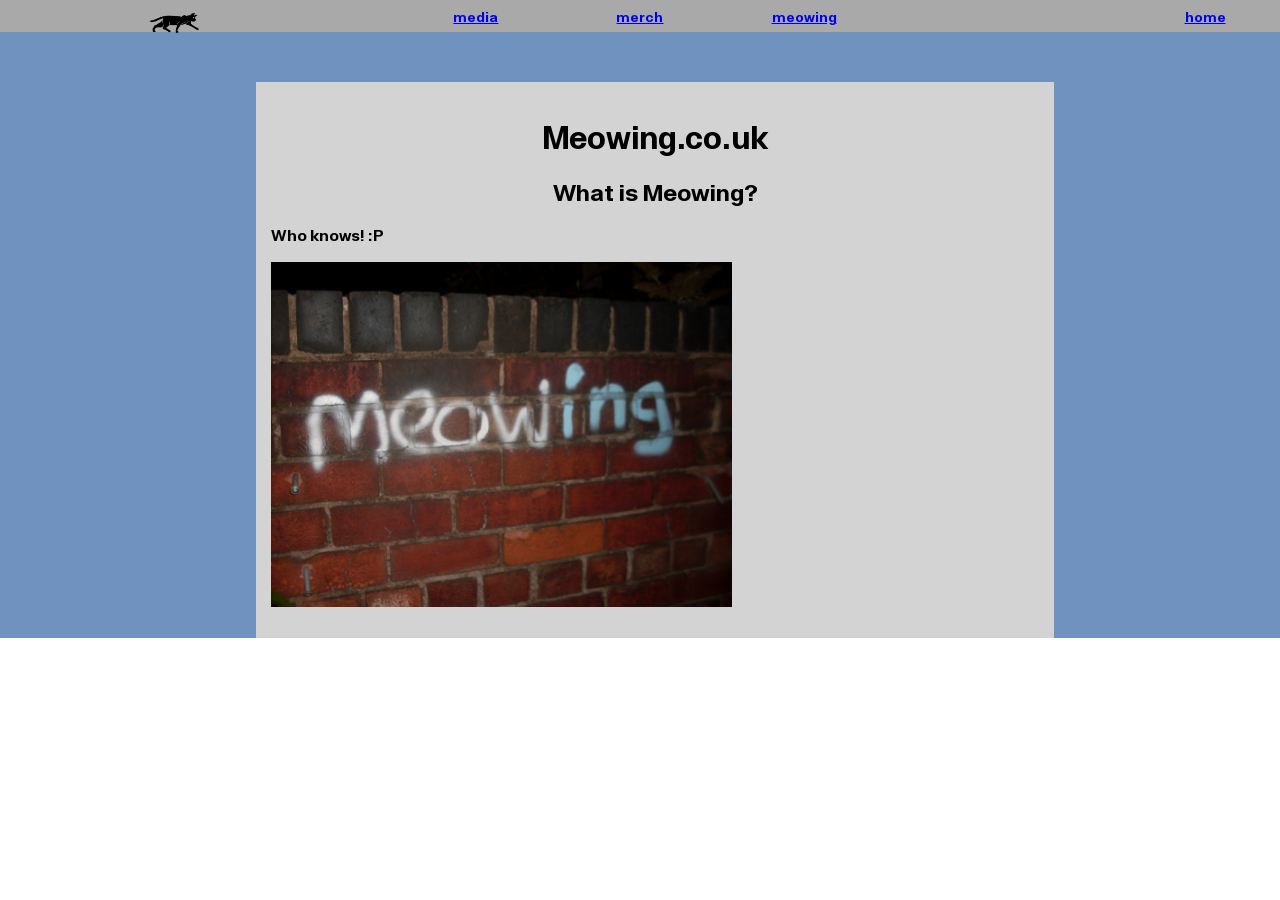
==== site/index.html @ 7d300ab9 "Created website" ====
<html>
    <head>
        <link rel="stylesheet" href="../style.css" type="text/css"/>
        <script src="./cat.js"></script>
    </head>
    <body>
         <div id="nav-parent">
            <div>
                <div id="cat-animation" class="mirror-H">

                </div>
            </div>
            <div></div>
            <div>
                <div id="nav-main-items">
                    <div class="nav-item"><span>
                        <a class="nav-link" href="./media.html">media</a>
                    </span></div>
                    <div class="nav-item"><span>
                        <a class="nav-link" href="./merch.html">merch</a>
                    </span></div>
                    <div class="nav-item"><span>
                        <a class="nav-link" href="./meowing.html">meowing</a>
                    </span></div>
                </div>
            </div>
            <div></div>
            <div><span class="nav-item">
                 <a class="nav-link" href="./index.html">home</a>
            </span></div>
        </div> 

        <div id="body-container">
            <div id="main-body">
                <h1 class="centred">Meowing.co.uk</h1>
                <h2 class="centred">What is Meowing?</h2>
                <p>
                    Who knows! :P
                    <br><br>
                    <img style="width: 60%; " src="../assets/meowing paint.png"/>
                </p>
            </div>
        </div>
    </body>
</html>
---- style.css ----
@font-face{
    font-family: "Helonik Black";
    src: url("e95dc59988cf96e0c17519c1303217d3.eot");
    src: url("e95dc59988cf96e0c17519c1303217d3.eot?#iefix")format("embedded-opentype"),
        url("e95dc59988cf96e0c17519c1303217d3.woff")format("woff"),
        url("e95dc59988cf96e0c17519c1303217d3.woff2")format("woff2"),
        url("e95dc59988cf96e0c17519c1303217d3.ttf")format("truetype"),
        url("e95dc59988cf96e0c17519c1303217d3.svg#Helonik Black")format("svg");
    font-weight:normal;
    font-style:normal;
    font-display:swap;
}

@font-face{
    font-family: "Helonik Bold";
    src: url("4c2a1c9a6d19a590e34307c9488aa96a.eot");
    src: url("4c2a1c9a6d19a590e34307c9488aa96a.eot?#iefix")format("embedded-opentype"),
        url("4c2a1c9a6d19a590e34307c9488aa96a.woff")format("woff"),
        url("4c2a1c9a6d19a590e34307c9488aa96a.woff2")format("woff2"),
        url("4c2a1c9a6d19a590e34307c9488aa96a.ttf")format("truetype"),
        url("4c2a1c9a6d19a590e34307c9488aa96a.svg#Helonik Bold")format("svg");
    font-weight:normal;
    font-style:normal;
    font-display:swap;
}

body {
    font-family: "Helonik Bold";
    margin: 0;
}

html, body {
    max-width: 100%;
    overflow-x: hidden;
}


#nav-parent {
display: grid;
justify-items: center;
align-items: center;
grid-template-columns: 1fr 3fr 5fr 3fr 1fr;
grid-template-rows: 1fr;
grid-column-gap: 0px;
grid-row-gap: 0px;
background-color: darkgray;
width:100%;
height:calc(var(--nav-height)*1px);
} 

#nav-parent > div {
    width: 100%;
    height: 100%;
    display: grid;
    align-items: center;
}

#nav-parent > div > span {
    padding: 3px;
}

.nav-item {
    font-size: 14px;
    align-self: center;
}

#nav-main-items {
    display: grid;
    justify-items: center;
    grid-template-columns: 1fr 1fr 1fr;
    grid-template-rows: 1fr;
    grid-column-gap: 0px;
    grid-row-gap: 0px;
    width:100%;
    height:100%;

}

#body-container {
    padding-left: 20%; 
    padding-right: 20%; 
    padding-top:50px;
    background-color: #7092be;
}

#main-body {
    width:100%;
    height: fit-content;
    padding: 15px;
    background-color: lightgrey;
}

.centred {
    display: flex;
    justify-content: center; 
    align-items: center;
}

:root {
    --nav-height: 32;
    --sprite-height: calc(var(--nav-height) - 5);
    --actual-sprite-height: 200;
    --actual-sprite-width:400;
    --actual-spritesheet-height: 2600;
    --actual-spritesheet-width: 1600;
    --sprites-in-col: 13;
    --sprite-scale-factor: calc(var(--sprite-height) / var(--actual-sprite-height));
    --spritesheet-height: calc(var(--sprites-in-col) * var(--sprite-height));
    --spritesheet-width: calc(var(--spritesheet-height) * var(--actual-spritesheet-width) / var(--actual-spritesheet-height));
    --sprite-width: calc(var(--actual-sprite-width) * var(--sprite-scale-factor));
}


#cat-animation {
    width: calc(var(--sprite-width)*1px);
    height: calc(var(--sprite-height)*1px);
    background-image: url("./assets/cat-animation.png");
    background-size: calc(var(--spritesheet-width)*1px);
    position: absolute;
}

.mirror-H {
    -moz-transform: scaleX(-1);
    -o-transform: scaleX(-1);
    -webkit-transform: scaleX(-1);
    transform: scaleX(-1) translateY(5px);
    filter: FlipH;
    -ms-filter: "FlipH";
}
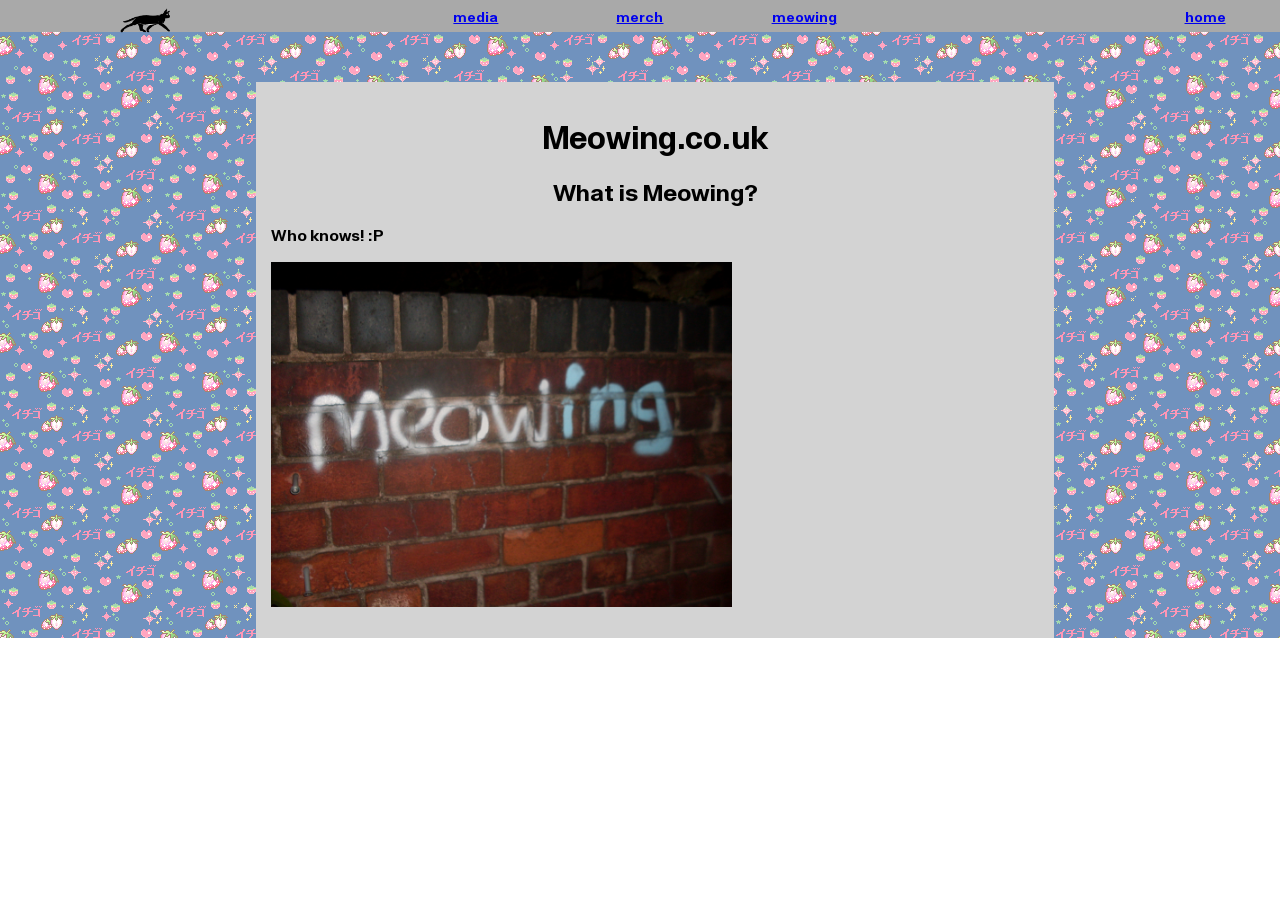
==== commit 116e08f7: "Added images and background" ====
--- a/site/index.html
+++ b/site/index.html
@@ -42,4 +42,5 @@
             </div>
         </div>
     </body>
+    <script src="./index.js"></script>
 </html>
--- a/style.css
+++ b/style.css
@@ -81,6 +81,8 @@
     padding-left: 20%; 
     padding-right: 20%; 
     padding-top:50px;
+    background-image: url("./assets/bg2.png");
+
     background-color: #7092be;
 }
 
